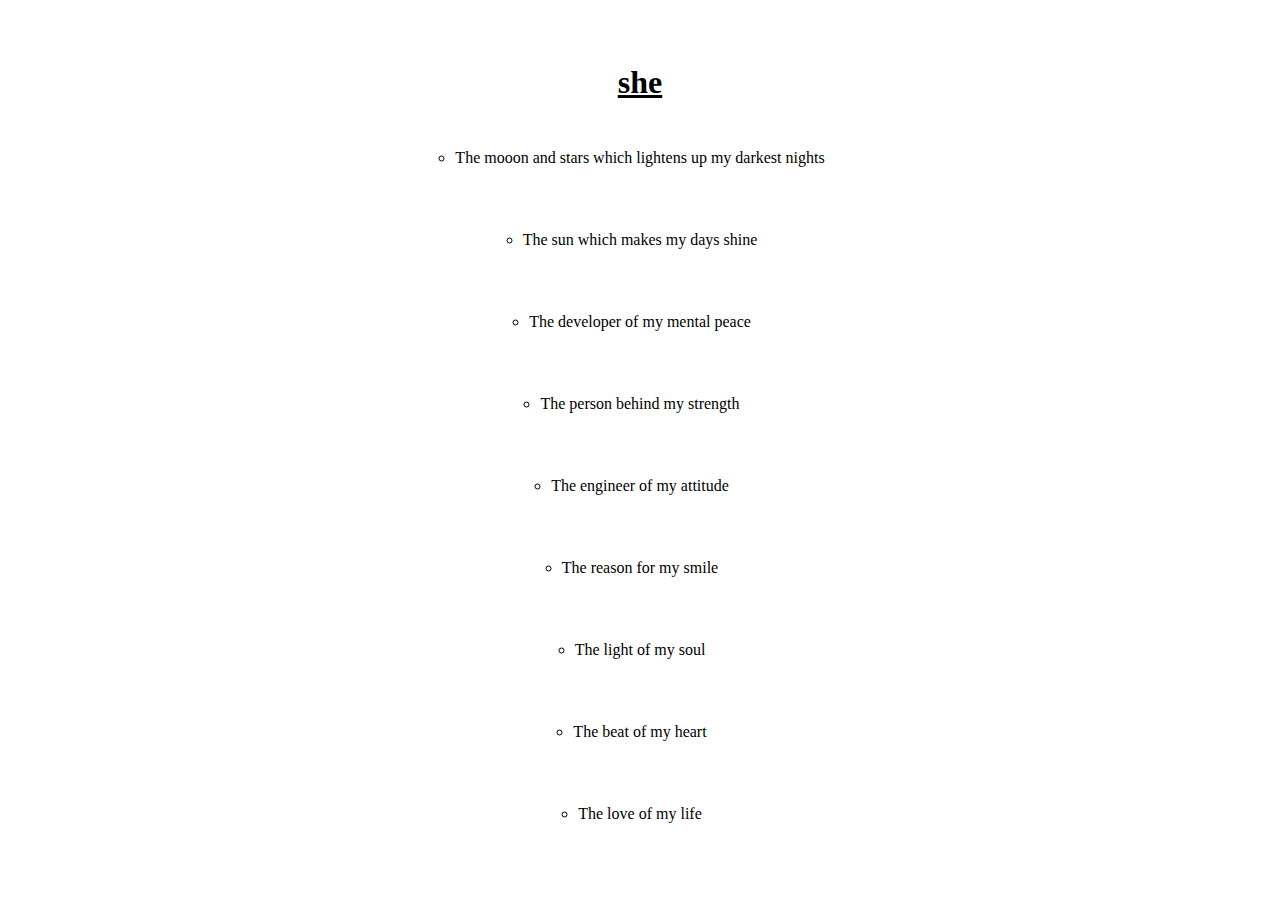
==== poem.html @ 664e795b "Add files via upload" ====
<!DOCTYPE html>
<html lang="en">
<head>
    <meta charset="UTF-8">
    <meta http-equiv="X-UA-Compatible" content="IE=edge">
    <meta name="viewport" content="width=device-width, initial-scale=1.0">
    <title>Document</title>
    <link rel="stylesheet" href="./style/sec.css">
    <link rel="stylesheet" href="./style/main.css">
    <script type="text/javascript" src="./func/app.js"></script>
</head>
<body>
    <div class="container" id="container" style="height: 100vh;">
        <div class="poem-con">
            <h1>she</h1>
            <ul>
                <li>The mooon and stars which lightens up my darkest nights</li>
                <li>The sun which makes my days shine</li>
                <li>The developer of my mental peace</li>
                <li>The person behind my strength</li>
                <li>The engineer of my attitude</li>
                <li>The reason for my smile</li>
                <li>The light of my soul</li>
                <li>The beat of my heart</li>
                <li>The love of my life</li>
            </ul>
        </div>
    </div>
    
</body>
</html>
---- style/sec.css ----
*{
    margin: 0;
    padding: 0;
    box-sizing: border-box;
    list-style-type: circle;
}
@import url('https://fonts.googleapis.com/css2?family=Caveat&family=Playfair+Display:ital@1&family=Roboto+Slab:wght@500&display=swap');



/* global declaration */
:root{
    --ff-pri: 'Roboto Slab', serif;
    --ff-sec: 'Playfair Display', serif;
    --ff-ita: 'Caveat', cursive;

    --fw-reg: 400;
    --fw-bold: 700;

    --clr-lt: #fff;
    --clr-dk: #000;
    --clr-gy: #808080;
    --clr-bl: #4169e1;
}

/* content styling*/
.poem-con h1{
    margin-top: 1.5em;
    padding-top: 0.5em;
    list-style: none;
    display: flex;
    flex-wrap: wrap;
    align-items: flex-start;
    justify-content: center;
    text-decoration: underline;
    /* justify-items: center; */

}

.poem-con ul{
    display: flex;
    flex-direction: column;
    margin: 0.5em;
    padding: 0.5em;
    align-items: center;
    justify-content: center;
}

.poem-con ul li{
    margin: 2em;
}
---- style/main.css ----
*{
    margin: 0;
    padding: 0;
    box-sizing: border-box;
}
@import url('https://fonts.googleapis.com/css2?family=Caveat&family=Playfair+Display:ital@1&family=Roboto+Slab:wght@500&display=swap');


/* background */

.container{
    width: 100%;
    /* height: 100vh; */
    display: flex;
    /* align-items: center;
    justify-content: center; */
    flex-direction: column;
    background-image: url(/images/blue-heart.png);
    background-repeat: no-repeat;
    background-position-x: center;
    background-position-y: center;
    background-attachment: fixed;
    overflow-y: scroll;
}

.pop_heart{
    font-size: 0.62em;
    font-weight: bolder;
    position: fixed;
    top: -5vh;
    left: 0;
    transform: translateY(0%);
    animation: fall 2s ease-in infinite;
    opacity: 90%;
}

@keyframes fall {
    to{
        transform: translateY(260vh);
    }
}
/* global declaration */
:root{
    --ff-pri: 'Roboto Slab', serif;
    --ff-sec: 'Playfair Display', serif;
    --ff-ita: 'Caveat', cursive;

    --fw-reg: 400;
    --fw-bold: 700;

    --clr-lt: #fff;
    --clr-dk: #000;
    --clr-gy: #808080;
    --clr-bl: #4169e1;
}

/* content styling */
.header{
    display: inline-flex;
    flex-direction: column;
    align-items: center;
    font-family: var(--ff-ita);
    font-size: 26px;
    font-weight: var(--fw-bold);
    margin: 2em;
    padding: 0.5em;
}
.content{
    display: flex;
    flex-direction: column;
    align-items: center;
    height: 95vh;
    justify-content: center;
    padding: 0.5em;
    padding-top: 2.5em;
    padding-left: 1em;
    gap: 0.5em;
}
.start_btn{
    background-color: var(--clr-bl);
    color: var(--clr-lt);
    border-color: var(--clr-bl);
    font-family: var(--ff-sec);
    font-size: 26px;
    padding: 0.25em;
    border-radius: 5px;
}
.start_btn:hover{
    color: var(--clr-bl);
    background-color: var(--clr-lt);
}
h1{
    font-family: var(--ff-sec);
}
p{
    font-family: var(--ff-ita);
}
.foot_msg{
    display: flex;
    align-items: flex-start;
    justify-content: center;
    font-weight: 900;
    font-size: larger;
}
.foot_msg i{
    color: var(--clr-bl);
    margin-bottom: 1em;
}

/* pgone-styling*/
.container-1 {
    margin: 1.5em 1.5em 0.75em 1.5em;
    padding: 0.5em;
    display: flex;
    flex-direction: column;
    justify-content: center;
    align-items: center;
}

.header-1, .container-1 h2{
    margin-top: 0.5em;
}
.body-1{
    margin-top: 1em;
    padding: 0.25em;
    display: flex;
    flex-direction: column;
    align-items: center;
    justify-content: center;
}

.box{
    /* background-color: #4169e1; */
    line-height: 1.5em;
}

.items-2, .items-3{
    margin: 0.5em;
    padding: 0.25em;
    
}
.poem-btns{
    display: flex;
    align-items: center;
    justify-content: center;
    margin-bottom: 1em;
}
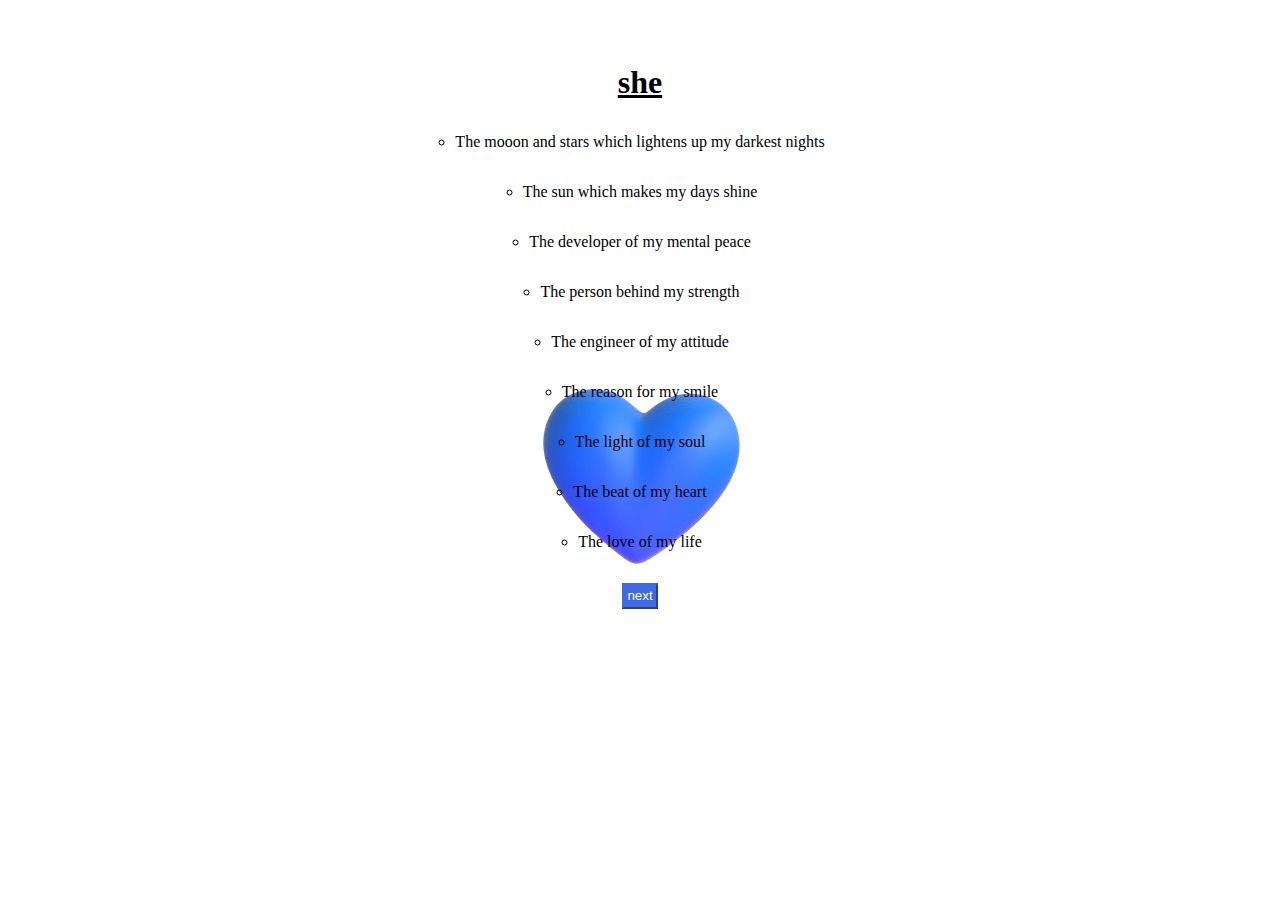
==== commit 7461aa4f: "Update poem.html" ====
--- a/poem.html
+++ b/poem.html
@@ -25,7 +25,10 @@
                 <li>The love of my life</li>
             </ul>
         </div>
+        <div class="poem-btns">
+            <a href="./final.html"><button type="submit" id="poem-btn" class="poem-btn" style="background-color: var(--clr-bl); color: var(--clr-lt); border-color: var(--clr-bl); padding: 0.25em;">next</button></a>
+        </div>
     </div>
     
 </body>
-</html>+</html>
--- a/style/sec.css
+++ b/style/sec.css
@@ -47,5 +47,5 @@
 }
 
 .poem-con ul li{
-    margin: 2em;
-}+    margin: 1em;
+}
--- a/style/main.css
+++ b/style/main.css
@@ -55,24 +55,27 @@
 }
 
 /* content styling */
+.container h2{
+    text-align: center;
+}
 .header{
     display: inline-flex;
     flex-direction: column;
     align-items: center;
     font-family: var(--ff-ita);
     font-size: 26px;
-    font-weight: var(--fw-bold);
-    margin: 2em;
-    padding: 0.5em;
+    font-weight: var(--fw-reg);
+    margin-top: 0.15em;
+    padding-top: 0.15em;
 }
 .content{
     display: flex;
     flex-direction: column;
     align-items: center;
-    height: 95vh;
+    height: 80vh;
     justify-content: center;
     padding: 0.5em;
-    padding-top: 2.5em;
+    padding-top: 1.5em;
     padding-left: 1em;
     gap: 0.5em;
 }
@@ -144,4 +147,4 @@
     align-items: center;
     justify-content: center;
     margin-bottom: 1em;
-}+}
